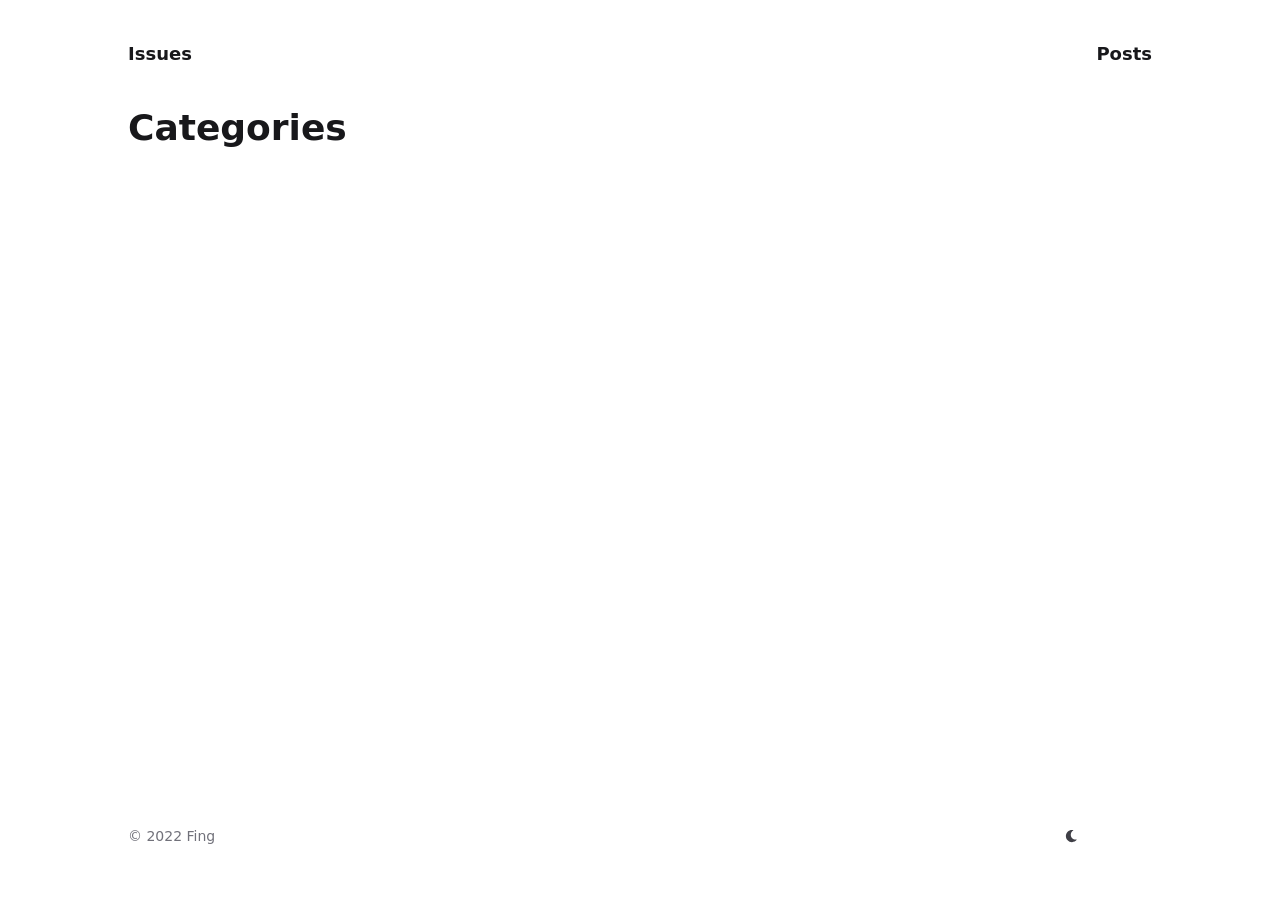
==== categories/index.html @ 2d8e30bd "deploy: cd3d5c25cb3c315c85cecdf3de4bf82373a4b763" ====
<!doctype html><html lang=en dir=ltr class=scroll-smooth data-default-appearance=light data-auto-appearance=true><head><meta charset=utf-8><meta http-equiv=content-language content="en"><meta name=viewport content="width=device-width,initial-scale=1"><meta http-equiv=x-ua-compatible content="ie=edge"><title>Categories &#183; Issues</title><meta name=title content="Categories &#183; Issues"><meta name=description content="My awesome blog"><link rel=canonical href=/categories/><link rel=alternate type=application/rss+xml href=/categories/index.xml title=Issues><link type=text/css rel=stylesheet href=/css/main.bundle.min.9c23c648e640c16018342c8c612bb089be14f3d92595f63e394d1b8ac7156c6eced0fad183355971ab53da70d5fe2cd333313a4a2917002780ac9a6ea88ac531.css integrity="sha512-nCPGSOZAwWAYNCyMYSuwib4U89kllfY+OU0biscVbG7O0PrRgzVZcatT2nDV/izTMzE6SikXACeArJpuqIrFMQ=="><script type=text/javascript src=/js/appearance.min.badab316c9287a5a42a843e4eb45da65bb3d194a5a0f5fa4a3e516160e67df0b8c65f4f19a8e146436e29d583699e6cb41d6bbe99e05e1dbaa877763bad9f8e2.js integrity="sha512-utqzFskoelpCqEPk60XaZbs9GUpaD1+ko+UWFg5n3wuMZfTxmo4UZDbinVg2mebLQda76Z4F4duqh3djutn44g=="></script>
<link rel=apple-touch-icon sizes=180x180 href=/apple-touch-icon.png><link rel=icon type=image/png sizes=32x32 href=/favicon-32x32.png><link rel=icon type=image/png sizes=16x16 href=/favicon-16x16.png><link rel=manifest href=/site.webmanifest><meta property="og:title" content="Categories"><meta property="og:description" content="My awesome blog"><meta property="og:type" content="website"><meta property="og:url" content="/categories/"><meta property="og:site_name" content="Issues"><meta name=twitter:card content="summary"><meta name=twitter:title content="Categories"><meta name=twitter:description content="My awesome blog"></head><body class="flex flex-col h-screen px-6 m-auto text-lg leading-7 max-w-7xl bg-neutral text-neutral-900 dark:bg-neutral-800 dark:text-neutral sm:px-14 md:px-24 lg:px-32"><div id=the-top class="absolute flex self-center"><a class="px-3 py-1 text-sm -translate-y-8 rounded-b-lg bg-primary-200 focus:translate-y-0 dark:bg-neutral-600" href=#main-content><span class="font-bold text-primary-600 ltr:pr-2 rtl:pl-2 dark:text-primary-400">&darr;</span>Skip to main content</a></div><header class="py-6 font-semibold text-neutral-900 dark:text-neutral print:hidden sm:py-10"><nav class="flex items-start justify-between sm:items-center"><div class="z-40 flex flex-row items-center"><a class="decoration-primary-500 hover:underline hover:decoration-2 hover:underline-offset-2" rel=me href=/>Issues</a></div><label id=menu-button for=menu-controller class="block sm:hidden"><input type=checkbox id=menu-controller class=hidden><div class="cursor-pointer hover:text-primary-600 dark:hover:text-primary-400"><span class="relative inline-block align-text-bottom icon"><svg xmlns="http://www.w3.org/2000/svg" viewBox="0 0 448 512"><path fill="currentcolor" d="M0 96C0 78.33 14.33 64 32 64H416c17.7.0 32 14.33 32 32 0 17.7-14.3 32-32 32H32C14.33 128 0 113.7.0 96zM0 256c0-17.7 14.33-32 32-32H416c17.7.0 32 14.3 32 32s-14.3 32-32 32H32c-17.67.0-32-14.3-32-32zM416 448H32c-17.67.0-32-14.3-32-32s14.33-32 32-32H416c17.7.0 32 14.3 32 32s-14.3 32-32 32z"/></svg></span></div><div id=menu-wrapper class="invisible fixed inset-0 z-30 m-auto h-screen w-screen cursor-default overflow-auto bg-neutral-100/50 opacity-0 backdrop-blur-sm transition-opacity dark:bg-neutral-900/50"><ul class="mx-auto flex w-full max-w-7xl list-none flex-col overflow-visible px-6 py-6 ltr:text-right rtl:text-left sm:px-14 sm:py-10 sm:pt-10 md:px-24 lg:px-32"><li class=mb-1><span class="cursor-pointer hover:text-primary-600 dark:hover:text-primary-400"><span class="relative inline-block align-text-bottom icon"><svg xmlns="http://www.w3.org/2000/svg" viewBox="0 0 320 512"><path fill="currentcolor" d="M310.6 361.4c12.5 12.5 12.5 32.75.0 45.25C304.4 412.9 296.2 416 288 416s-16.38-3.125-22.62-9.375L160 301.3 54.63 406.6C48.38 412.9 40.19 416 32 416S15.63 412.9 9.375 406.6c-12.5-12.5-12.5-32.75.0-45.25l105.4-105.4L9.375 150.6c-12.5-12.5-12.5-32.75.0-45.25s32.75-12.5 45.25.0L160 210.8l105.4-105.4c12.5-12.5 32.75-12.5 45.25.0s12.5 32.75.0 45.25l-105.4 105.4L310.6 361.4z"/></svg></span></span></li><li class=mb-1><a class="decoration-primary-500 hover:underline hover:decoration-2 hover:underline-offset-2" href=/posts/ title>Posts</a></li></ul></div></label><ul class="hidden list-none flex-row ltr:text-right rtl:text-left sm:flex"><li class="mb-1 sm:mb-0 ltr:sm:mr-7 ltr:sm:last:mr-0 rtl:sm:ml-7 rtl:sm:last:ml-0"><a class="decoration-primary-500 hover:underline hover:decoration-2 hover:underline-offset-2" href=/posts/ title>Posts</a></li></ul></nav></header><div class="relative flex flex-col grow"><main id=main-content class=grow><header><h1 class="mt-0 text-4xl font-extrabold text-neutral-900 dark:text-neutral">Categories</h1></header><section class="flex flex-wrap -mx-2 overflow-hidden"></section></main><footer class="py-10 print:hidden"><div class="flex items-center justify-between"><div><p class="text-sm text-neutral-500 dark:text-neutral-400">© 2022 Fing</p></div><div class="ltr:mr-14 rtl:ml-14 cursor-pointer text-sm text-neutral-700 hover:text-primary-600 dark:text-neutral dark:hover:text-primary-400"><button id=appearance-switcher type=button><div class="flex items-center justify-center w-12 h-12 dark:hidden" title="Switch to dark appearance"><span class="relative inline-block align-text-bottom icon"><svg xmlns="http://www.w3.org/2000/svg" viewBox="0 0 512 512"><path fill="currentcolor" d="M32 256C32 132.2 132.3 32 255.8 32c11.36.0 29.7 1.668 40.9 3.746 9.616 1.777 11.75 14.63 3.279 19.44C245 86.5 211.2 144.6 211.2 207.8c0 109.7 99.71 193 208.3 172.3 9.561-1.805 16.28 9.324 10.11 16.95C387.9 448.6 324.8 480 255.8 480 132.1 480 32 379.6 32 256z"/></svg></span></div><div class="items-center justify-center hidden w-12 h-12 dark:flex" title="Switch to light appearance"><span class="relative inline-block align-text-bottom icon"><svg xmlns="http://www.w3.org/2000/svg" viewBox="0 0 512 512"><path fill="currentcolor" d="M256 159.1c-53.02.0-95.1 42.98-95.1 95.1s41.2 96.9 95.1 96.9 95.1-42.98 95.1-95.1S309 159.1 256 159.1zM509.3 347l-63.2-91.9 63.15-91.01c6.332-9.125 1.104-21.74-9.826-23.72l-109-19.7-19.7-109c-1.975-10.93-14.59-16.16-23.72-9.824L256 65.89 164.1 2.736c-9.125-6.332-21.74-1.107-23.72 9.824L121.6 121.6 12.56 141.3C1.633 143.2-3.596 155.9 2.736 164.1L65.89 256 2.74 347.01c-6.332 9.125-1.105 21.74 9.824 23.72l109 19.7 19.7 109c1.975 10.93 14.59 16.16 23.72 9.824L256 446.1l91.01 63.15c9.127 6.334 21.75 1.107 23.72-9.822l19.7-109 109-19.7C510.4 368.8 515.6 356.1 509.3 347zM256 383.1c-70.69.0-127.1-57.31-127.1-127.1.0-70.69 57.31-127.1 127.1-127.1S383.1 186.2 383.1 256c0 70.7-56.4 127.1-127.1 127.1z"/></svg></span></div></button></div></div></footer></div></body></html>
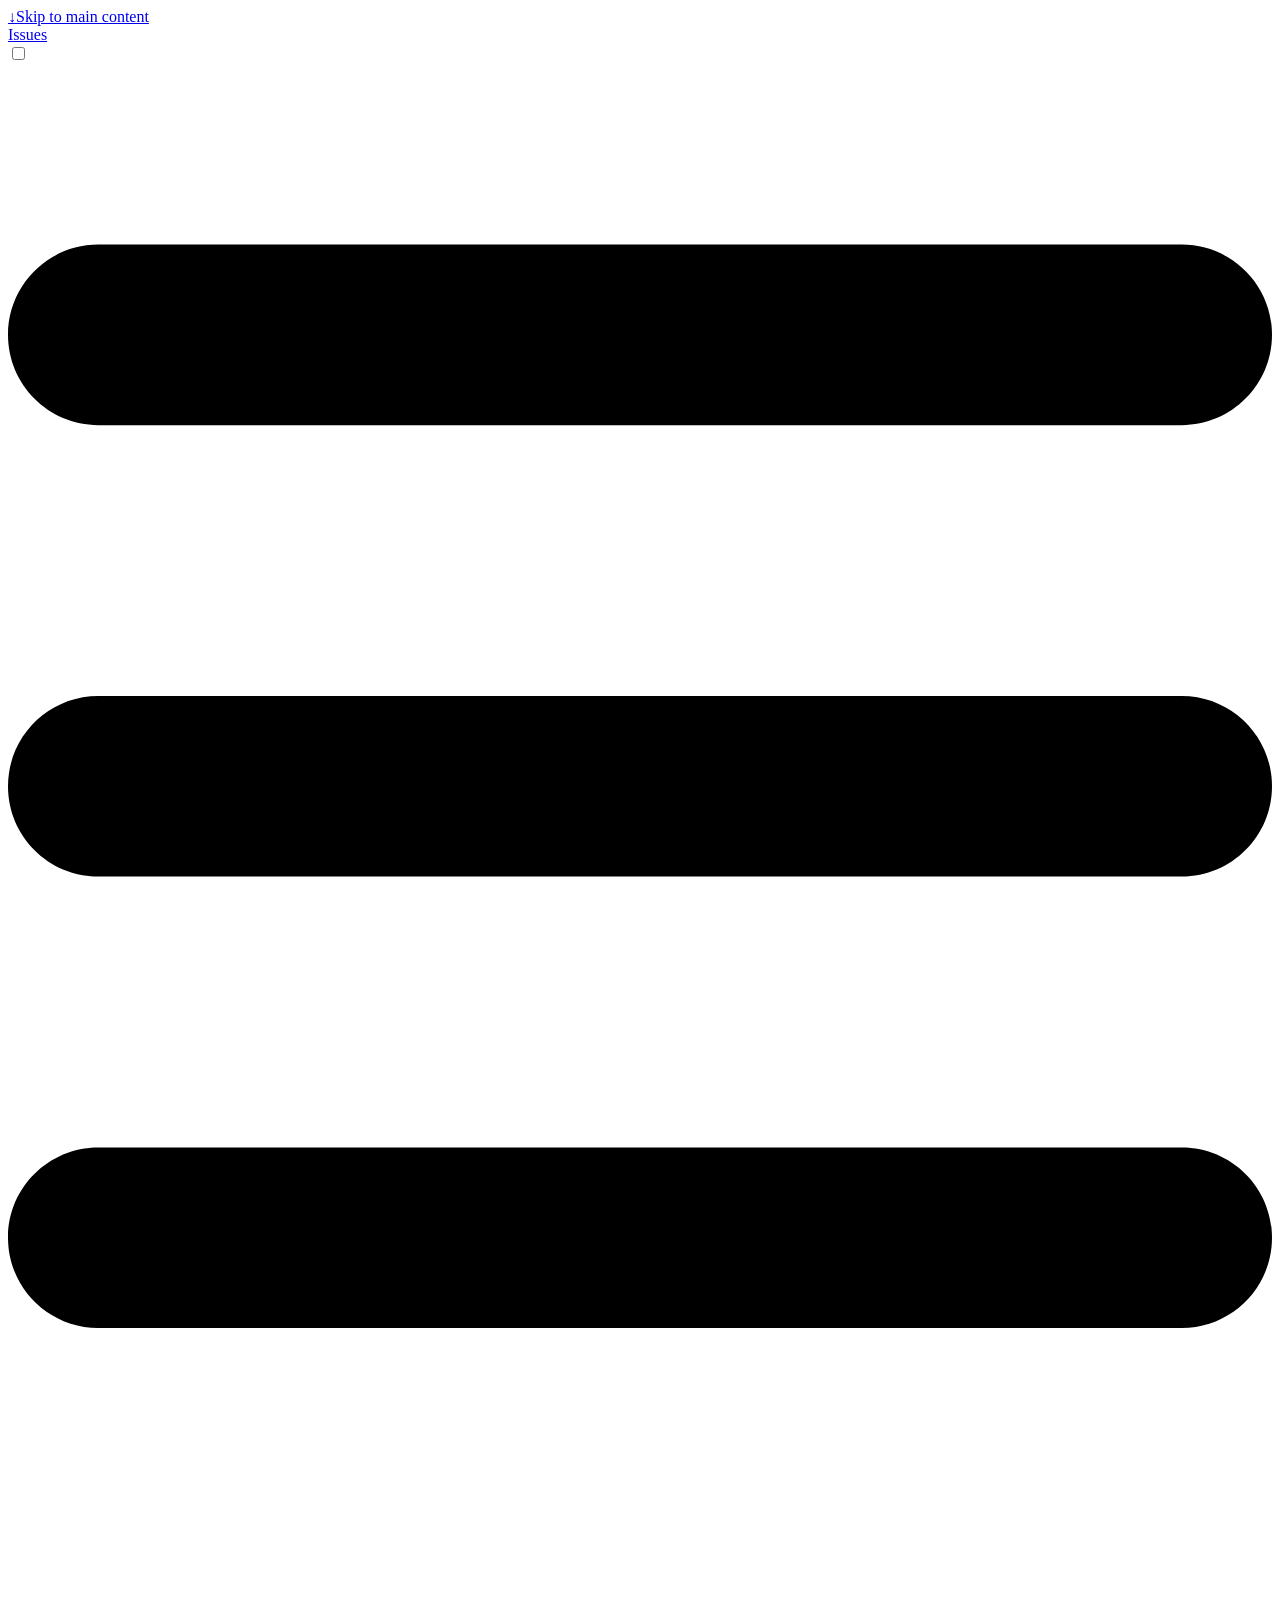
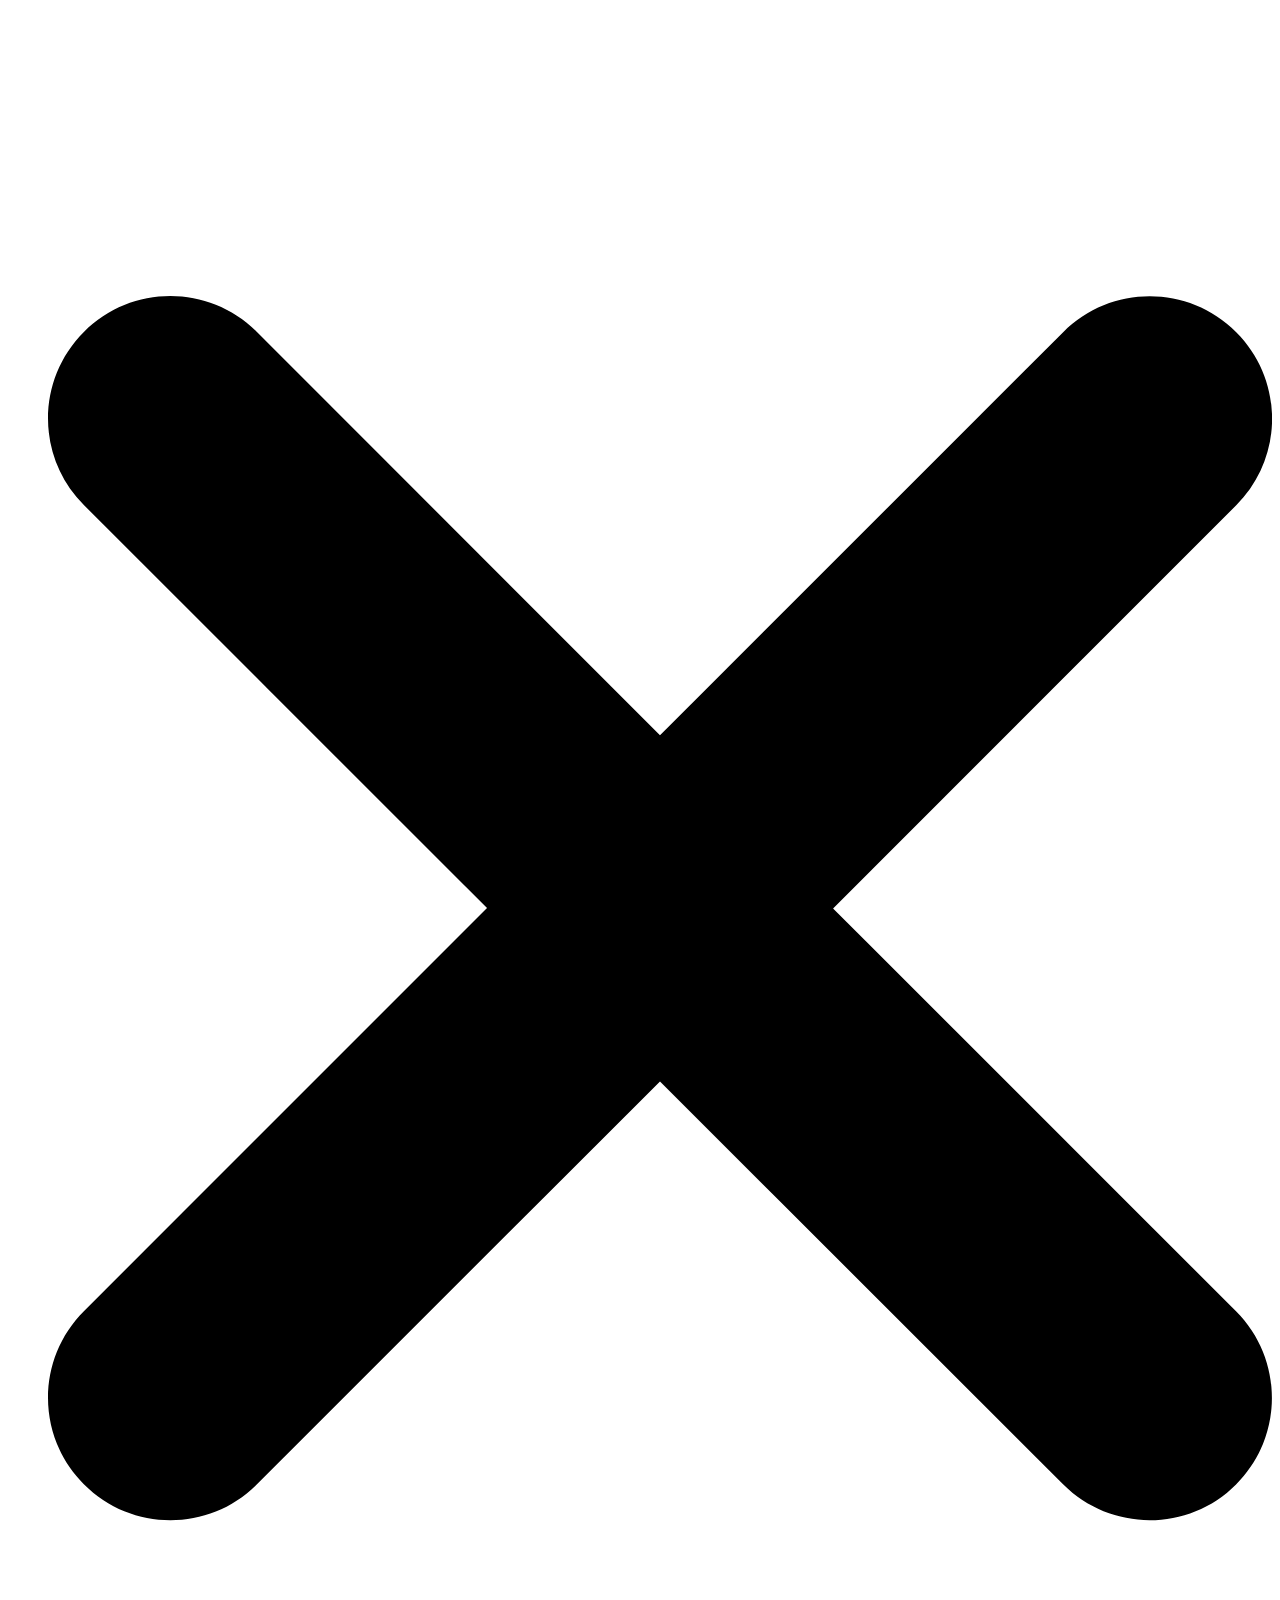
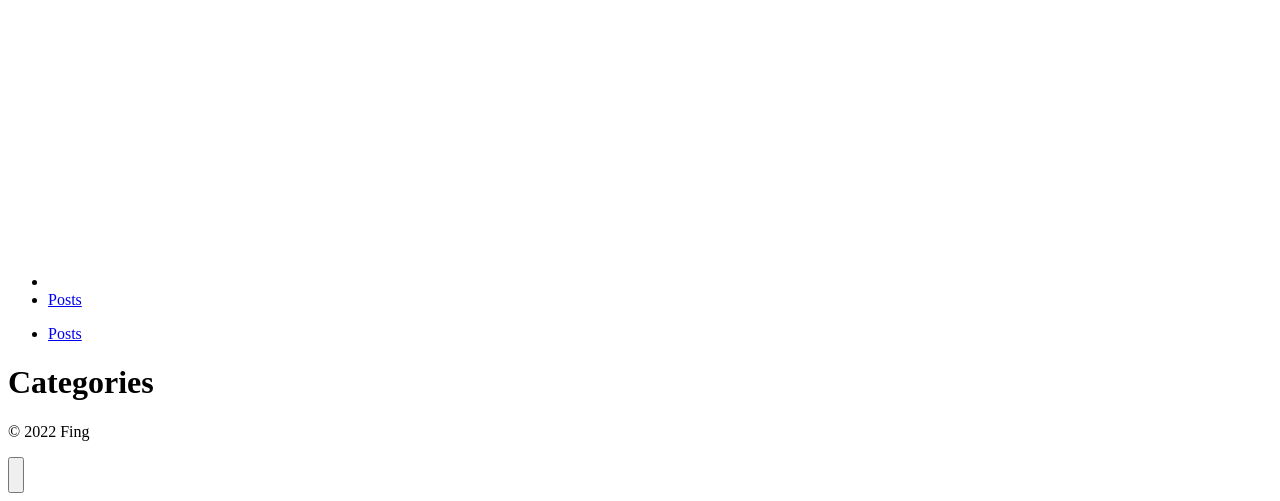
==== commit 715493b4: "deploy: 330cc03bf472922c31d99c7923f90ac2df20c726" ====
--- a/categories/index.html
+++ b/categories/index.html
@@ -1,2 +1,2 @@
-<!doctype html><html lang=en dir=ltr class=scroll-smooth data-default-appearance=light data-auto-appearance=true><head><meta charset=utf-8><meta http-equiv=content-language content="en"><meta name=viewport content="width=device-width,initial-scale=1"><meta http-equiv=x-ua-compatible content="ie=edge"><title>Categories &#183; Issues</title><meta name=title content="Categories &#183; Issues"><meta name=description content="My awesome blog"><link rel=canonical href=/categories/><link rel=alternate type=application/rss+xml href=/categories/index.xml title=Issues><link type=text/css rel=stylesheet href=/css/main.bundle.min.9c23c648e640c16018342c8c612bb089be14f3d92595f63e394d1b8ac7156c6eced0fad183355971ab53da70d5fe2cd333313a4a2917002780ac9a6ea88ac531.css integrity="sha512-nCPGSOZAwWAYNCyMYSuwib4U89kllfY+OU0biscVbG7O0PrRgzVZcatT2nDV/izTMzE6SikXACeArJpuqIrFMQ=="><script type=text/javascript src=/js/appearance.min.badab316c9287a5a42a843e4eb45da65bb3d194a5a0f5fa4a3e516160e67df0b8c65f4f19a8e146436e29d583699e6cb41d6bbe99e05e1dbaa877763bad9f8e2.js integrity="sha512-utqzFskoelpCqEPk60XaZbs9GUpaD1+ko+UWFg5n3wuMZfTxmo4UZDbinVg2mebLQda76Z4F4duqh3djutn44g=="></script>
-<link rel=apple-touch-icon sizes=180x180 href=/apple-touch-icon.png><link rel=icon type=image/png sizes=32x32 href=/favicon-32x32.png><link rel=icon type=image/png sizes=16x16 href=/favicon-16x16.png><link rel=manifest href=/site.webmanifest><meta property="og:title" content="Categories"><meta property="og:description" content="My awesome blog"><meta property="og:type" content="website"><meta property="og:url" content="/categories/"><meta property="og:site_name" content="Issues"><meta name=twitter:card content="summary"><meta name=twitter:title content="Categories"><meta name=twitter:description content="My awesome blog"></head><body class="flex flex-col h-screen px-6 m-auto text-lg leading-7 max-w-7xl bg-neutral text-neutral-900 dark:bg-neutral-800 dark:text-neutral sm:px-14 md:px-24 lg:px-32"><div id=the-top class="absolute flex self-center"><a class="px-3 py-1 text-sm -translate-y-8 rounded-b-lg bg-primary-200 focus:translate-y-0 dark:bg-neutral-600" href=#main-content><span class="font-bold text-primary-600 ltr:pr-2 rtl:pl-2 dark:text-primary-400">&darr;</span>Skip to main content</a></div><header class="py-6 font-semibold text-neutral-900 dark:text-neutral print:hidden sm:py-10"><nav class="flex items-start justify-between sm:items-center"><div class="z-40 flex flex-row items-center"><a class="decoration-primary-500 hover:underline hover:decoration-2 hover:underline-offset-2" rel=me href=/>Issues</a></div><label id=menu-button for=menu-controller class="block sm:hidden"><input type=checkbox id=menu-controller class=hidden><div class="cursor-pointer hover:text-primary-600 dark:hover:text-primary-400"><span class="relative inline-block align-text-bottom icon"><svg xmlns="http://www.w3.org/2000/svg" viewBox="0 0 448 512"><path fill="currentcolor" d="M0 96C0 78.33 14.33 64 32 64H416c17.7.0 32 14.33 32 32 0 17.7-14.3 32-32 32H32C14.33 128 0 113.7.0 96zM0 256c0-17.7 14.33-32 32-32H416c17.7.0 32 14.3 32 32s-14.3 32-32 32H32c-17.67.0-32-14.3-32-32zM416 448H32c-17.67.0-32-14.3-32-32s14.33-32 32-32H416c17.7.0 32 14.3 32 32s-14.3 32-32 32z"/></svg></span></div><div id=menu-wrapper class="invisible fixed inset-0 z-30 m-auto h-screen w-screen cursor-default overflow-auto bg-neutral-100/50 opacity-0 backdrop-blur-sm transition-opacity dark:bg-neutral-900/50"><ul class="mx-auto flex w-full max-w-7xl list-none flex-col overflow-visible px-6 py-6 ltr:text-right rtl:text-left sm:px-14 sm:py-10 sm:pt-10 md:px-24 lg:px-32"><li class=mb-1><span class="cursor-pointer hover:text-primary-600 dark:hover:text-primary-400"><span class="relative inline-block align-text-bottom icon"><svg xmlns="http://www.w3.org/2000/svg" viewBox="0 0 320 512"><path fill="currentcolor" d="M310.6 361.4c12.5 12.5 12.5 32.75.0 45.25C304.4 412.9 296.2 416 288 416s-16.38-3.125-22.62-9.375L160 301.3 54.63 406.6C48.38 412.9 40.19 416 32 416S15.63 412.9 9.375 406.6c-12.5-12.5-12.5-32.75.0-45.25l105.4-105.4L9.375 150.6c-12.5-12.5-12.5-32.75.0-45.25s32.75-12.5 45.25.0L160 210.8l105.4-105.4c12.5-12.5 32.75-12.5 45.25.0s12.5 32.75.0 45.25l-105.4 105.4L310.6 361.4z"/></svg></span></span></li><li class=mb-1><a class="decoration-primary-500 hover:underline hover:decoration-2 hover:underline-offset-2" href=/posts/ title>Posts</a></li></ul></div></label><ul class="hidden list-none flex-row ltr:text-right rtl:text-left sm:flex"><li class="mb-1 sm:mb-0 ltr:sm:mr-7 ltr:sm:last:mr-0 rtl:sm:ml-7 rtl:sm:last:ml-0"><a class="decoration-primary-500 hover:underline hover:decoration-2 hover:underline-offset-2" href=/posts/ title>Posts</a></li></ul></nav></header><div class="relative flex flex-col grow"><main id=main-content class=grow><header><h1 class="mt-0 text-4xl font-extrabold text-neutral-900 dark:text-neutral">Categories</h1></header><section class="flex flex-wrap -mx-2 overflow-hidden"></section></main><footer class="py-10 print:hidden"><div class="flex items-center justify-between"><div><p class="text-sm text-neutral-500 dark:text-neutral-400">© 2022 Fing</p></div><div class="ltr:mr-14 rtl:ml-14 cursor-pointer text-sm text-neutral-700 hover:text-primary-600 dark:text-neutral dark:hover:text-primary-400"><button id=appearance-switcher type=button><div class="flex items-center justify-center w-12 h-12 dark:hidden" title="Switch to dark appearance"><span class="relative inline-block align-text-bottom icon"><svg xmlns="http://www.w3.org/2000/svg" viewBox="0 0 512 512"><path fill="currentcolor" d="M32 256C32 132.2 132.3 32 255.8 32c11.36.0 29.7 1.668 40.9 3.746 9.616 1.777 11.75 14.63 3.279 19.44C245 86.5 211.2 144.6 211.2 207.8c0 109.7 99.71 193 208.3 172.3 9.561-1.805 16.28 9.324 10.11 16.95C387.9 448.6 324.8 480 255.8 480 132.1 480 32 379.6 32 256z"/></svg></span></div><div class="items-center justify-center hidden w-12 h-12 dark:flex" title="Switch to light appearance"><span class="relative inline-block align-text-bottom icon"><svg xmlns="http://www.w3.org/2000/svg" viewBox="0 0 512 512"><path fill="currentcolor" d="M256 159.1c-53.02.0-95.1 42.98-95.1 95.1s41.2 96.9 95.1 96.9 95.1-42.98 95.1-95.1S309 159.1 256 159.1zM509.3 347l-63.2-91.9 63.15-91.01c6.332-9.125 1.104-21.74-9.826-23.72l-109-19.7-19.7-109c-1.975-10.93-14.59-16.16-23.72-9.824L256 65.89 164.1 2.736c-9.125-6.332-21.74-1.107-23.72 9.824L121.6 121.6 12.56 141.3C1.633 143.2-3.596 155.9 2.736 164.1L65.89 256 2.74 347.01c-6.332 9.125-1.105 21.74 9.824 23.72l109 19.7 19.7 109c1.975 10.93 14.59 16.16 23.72 9.824L256 446.1l91.01 63.15c9.127 6.334 21.75 1.107 23.72-9.822l19.7-109 109-19.7C510.4 368.8 515.6 356.1 509.3 347zM256 383.1c-70.69.0-127.1-57.31-127.1-127.1.0-70.69 57.31-127.1 127.1-127.1S383.1 186.2 383.1 256c0 70.7-56.4 127.1-127.1 127.1z"/></svg></span></div></button></div></div></footer></div></body></html>+<!doctype html><html lang=en dir=ltr class=scroll-smooth data-default-appearance=light data-auto-appearance=true><head><meta charset=utf-8><meta http-equiv=content-language content="en"><meta name=viewport content="width=device-width,initial-scale=1"><meta http-equiv=x-ua-compatible content="ie=edge"><title>Categories &#183; Issues</title><meta name=title content="Categories &#183; Issues"><meta name=description content="My awesome blog"><link rel=canonical href=https://imfing.github.io/issues-blog/categories/><link rel=alternate type=application/rss+xml href=/issues-blog/categories/index.xml title=Issues><link type=text/css rel=stylesheet href=/issues-blog/css/main.bundle.min.9c23c648e640c16018342c8c612bb089be14f3d92595f63e394d1b8ac7156c6eced0fad183355971ab53da70d5fe2cd333313a4a2917002780ac9a6ea88ac531.css integrity="sha512-nCPGSOZAwWAYNCyMYSuwib4U89kllfY+OU0biscVbG7O0PrRgzVZcatT2nDV/izTMzE6SikXACeArJpuqIrFMQ=="><script type=text/javascript src=/issues-blog/js/appearance.min.badab316c9287a5a42a843e4eb45da65bb3d194a5a0f5fa4a3e516160e67df0b8c65f4f19a8e146436e29d583699e6cb41d6bbe99e05e1dbaa877763bad9f8e2.js integrity="sha512-utqzFskoelpCqEPk60XaZbs9GUpaD1+ko+UWFg5n3wuMZfTxmo4UZDbinVg2mebLQda76Z4F4duqh3djutn44g=="></script>
+<link rel=apple-touch-icon sizes=180x180 href=/issues-blog/apple-touch-icon.png><link rel=icon type=image/png sizes=32x32 href=/issues-blog/favicon-32x32.png><link rel=icon type=image/png sizes=16x16 href=/issues-blog/favicon-16x16.png><link rel=manifest href=/issues-blog/site.webmanifest><meta property="og:title" content="Categories"><meta property="og:description" content="My awesome blog"><meta property="og:type" content="website"><meta property="og:url" content="https://imfing.github.io/issues-blog/categories/"><meta property="og:site_name" content="Issues"><meta name=twitter:card content="summary"><meta name=twitter:title content="Categories"><meta name=twitter:description content="My awesome blog"></head><body class="flex flex-col h-screen px-6 m-auto text-lg leading-7 max-w-7xl bg-neutral text-neutral-900 dark:bg-neutral-800 dark:text-neutral sm:px-14 md:px-24 lg:px-32"><div id=the-top class="absolute flex self-center"><a class="px-3 py-1 text-sm -translate-y-8 rounded-b-lg bg-primary-200 focus:translate-y-0 dark:bg-neutral-600" href=#main-content><span class="font-bold text-primary-600 ltr:pr-2 rtl:pl-2 dark:text-primary-400">&darr;</span>Skip to main content</a></div><header class="py-6 font-semibold text-neutral-900 dark:text-neutral print:hidden sm:py-10"><nav class="flex items-start justify-between sm:items-center"><div class="z-40 flex flex-row items-center"><a class="decoration-primary-500 hover:underline hover:decoration-2 hover:underline-offset-2" rel=me href=/issues-blog/>Issues</a></div><label id=menu-button for=menu-controller class="block sm:hidden"><input type=checkbox id=menu-controller class=hidden><div class="cursor-pointer hover:text-primary-600 dark:hover:text-primary-400"><span class="relative inline-block align-text-bottom icon"><svg xmlns="http://www.w3.org/2000/svg" viewBox="0 0 448 512"><path fill="currentcolor" d="M0 96C0 78.33 14.33 64 32 64H416c17.7.0 32 14.33 32 32 0 17.7-14.3 32-32 32H32C14.33 128 0 113.7.0 96zM0 256c0-17.7 14.33-32 32-32H416c17.7.0 32 14.3 32 32s-14.3 32-32 32H32c-17.67.0-32-14.3-32-32zM416 448H32c-17.67.0-32-14.3-32-32s14.33-32 32-32H416c17.7.0 32 14.3 32 32s-14.3 32-32 32z"/></svg></span></div><div id=menu-wrapper class="invisible fixed inset-0 z-30 m-auto h-screen w-screen cursor-default overflow-auto bg-neutral-100/50 opacity-0 backdrop-blur-sm transition-opacity dark:bg-neutral-900/50"><ul class="mx-auto flex w-full max-w-7xl list-none flex-col overflow-visible px-6 py-6 ltr:text-right rtl:text-left sm:px-14 sm:py-10 sm:pt-10 md:px-24 lg:px-32"><li class=mb-1><span class="cursor-pointer hover:text-primary-600 dark:hover:text-primary-400"><span class="relative inline-block align-text-bottom icon"><svg xmlns="http://www.w3.org/2000/svg" viewBox="0 0 320 512"><path fill="currentcolor" d="M310.6 361.4c12.5 12.5 12.5 32.75.0 45.25C304.4 412.9 296.2 416 288 416s-16.38-3.125-22.62-9.375L160 301.3 54.63 406.6C48.38 412.9 40.19 416 32 416S15.63 412.9 9.375 406.6c-12.5-12.5-12.5-32.75.0-45.25l105.4-105.4L9.375 150.6c-12.5-12.5-12.5-32.75.0-45.25s32.75-12.5 45.25.0L160 210.8l105.4-105.4c12.5-12.5 32.75-12.5 45.25.0s12.5 32.75.0 45.25l-105.4 105.4L310.6 361.4z"/></svg></span></span></li><li class=mb-1><a class="decoration-primary-500 hover:underline hover:decoration-2 hover:underline-offset-2" href=/issues-blog/posts/ title>Posts</a></li></ul></div></label><ul class="hidden list-none flex-row ltr:text-right rtl:text-left sm:flex"><li class="mb-1 sm:mb-0 ltr:sm:mr-7 ltr:sm:last:mr-0 rtl:sm:ml-7 rtl:sm:last:ml-0"><a class="decoration-primary-500 hover:underline hover:decoration-2 hover:underline-offset-2" href=/issues-blog/posts/ title>Posts</a></li></ul></nav></header><div class="relative flex flex-col grow"><main id=main-content class=grow><header><h1 class="mt-0 text-4xl font-extrabold text-neutral-900 dark:text-neutral">Categories</h1></header><section class="flex flex-wrap -mx-2 overflow-hidden"></section></main><footer class="py-10 print:hidden"><div class="flex items-center justify-between"><div><p class="text-sm text-neutral-500 dark:text-neutral-400">© 2022 Fing</p></div><div class="ltr:mr-14 rtl:ml-14 cursor-pointer text-sm text-neutral-700 hover:text-primary-600 dark:text-neutral dark:hover:text-primary-400"><button id=appearance-switcher type=button><div class="flex items-center justify-center w-12 h-12 dark:hidden" title="Switch to dark appearance"><span class="relative inline-block align-text-bottom icon"><svg xmlns="http://www.w3.org/2000/svg" viewBox="0 0 512 512"><path fill="currentcolor" d="M32 256C32 132.2 132.3 32 255.8 32c11.36.0 29.7 1.668 40.9 3.746 9.616 1.777 11.75 14.63 3.279 19.44C245 86.5 211.2 144.6 211.2 207.8c0 109.7 99.71 193 208.3 172.3 9.561-1.805 16.28 9.324 10.11 16.95C387.9 448.6 324.8 480 255.8 480 132.1 480 32 379.6 32 256z"/></svg></span></div><div class="items-center justify-center hidden w-12 h-12 dark:flex" title="Switch to light appearance"><span class="relative inline-block align-text-bottom icon"><svg xmlns="http://www.w3.org/2000/svg" viewBox="0 0 512 512"><path fill="currentcolor" d="M256 159.1c-53.02.0-95.1 42.98-95.1 95.1s41.2 96.9 95.1 96.9 95.1-42.98 95.1-95.1S309 159.1 256 159.1zM509.3 347l-63.2-91.9 63.15-91.01c6.332-9.125 1.104-21.74-9.826-23.72l-109-19.7-19.7-109c-1.975-10.93-14.59-16.16-23.72-9.824L256 65.89 164.1 2.736c-9.125-6.332-21.74-1.107-23.72 9.824L121.6 121.6 12.56 141.3C1.633 143.2-3.596 155.9 2.736 164.1L65.89 256 2.74 347.01c-6.332 9.125-1.105 21.74 9.824 23.72l109 19.7 19.7 109c1.975 10.93 14.59 16.16 23.72 9.824L256 446.1l91.01 63.15c9.127 6.334 21.75 1.107 23.72-9.822l19.7-109 109-19.7C510.4 368.8 515.6 356.1 509.3 347zM256 383.1c-70.69.0-127.1-57.31-127.1-127.1.0-70.69 57.31-127.1 127.1-127.1S383.1 186.2 383.1 256c0 70.7-56.4 127.1-127.1 127.1z"/></svg></span></div></button></div></div></footer></div></body></html>
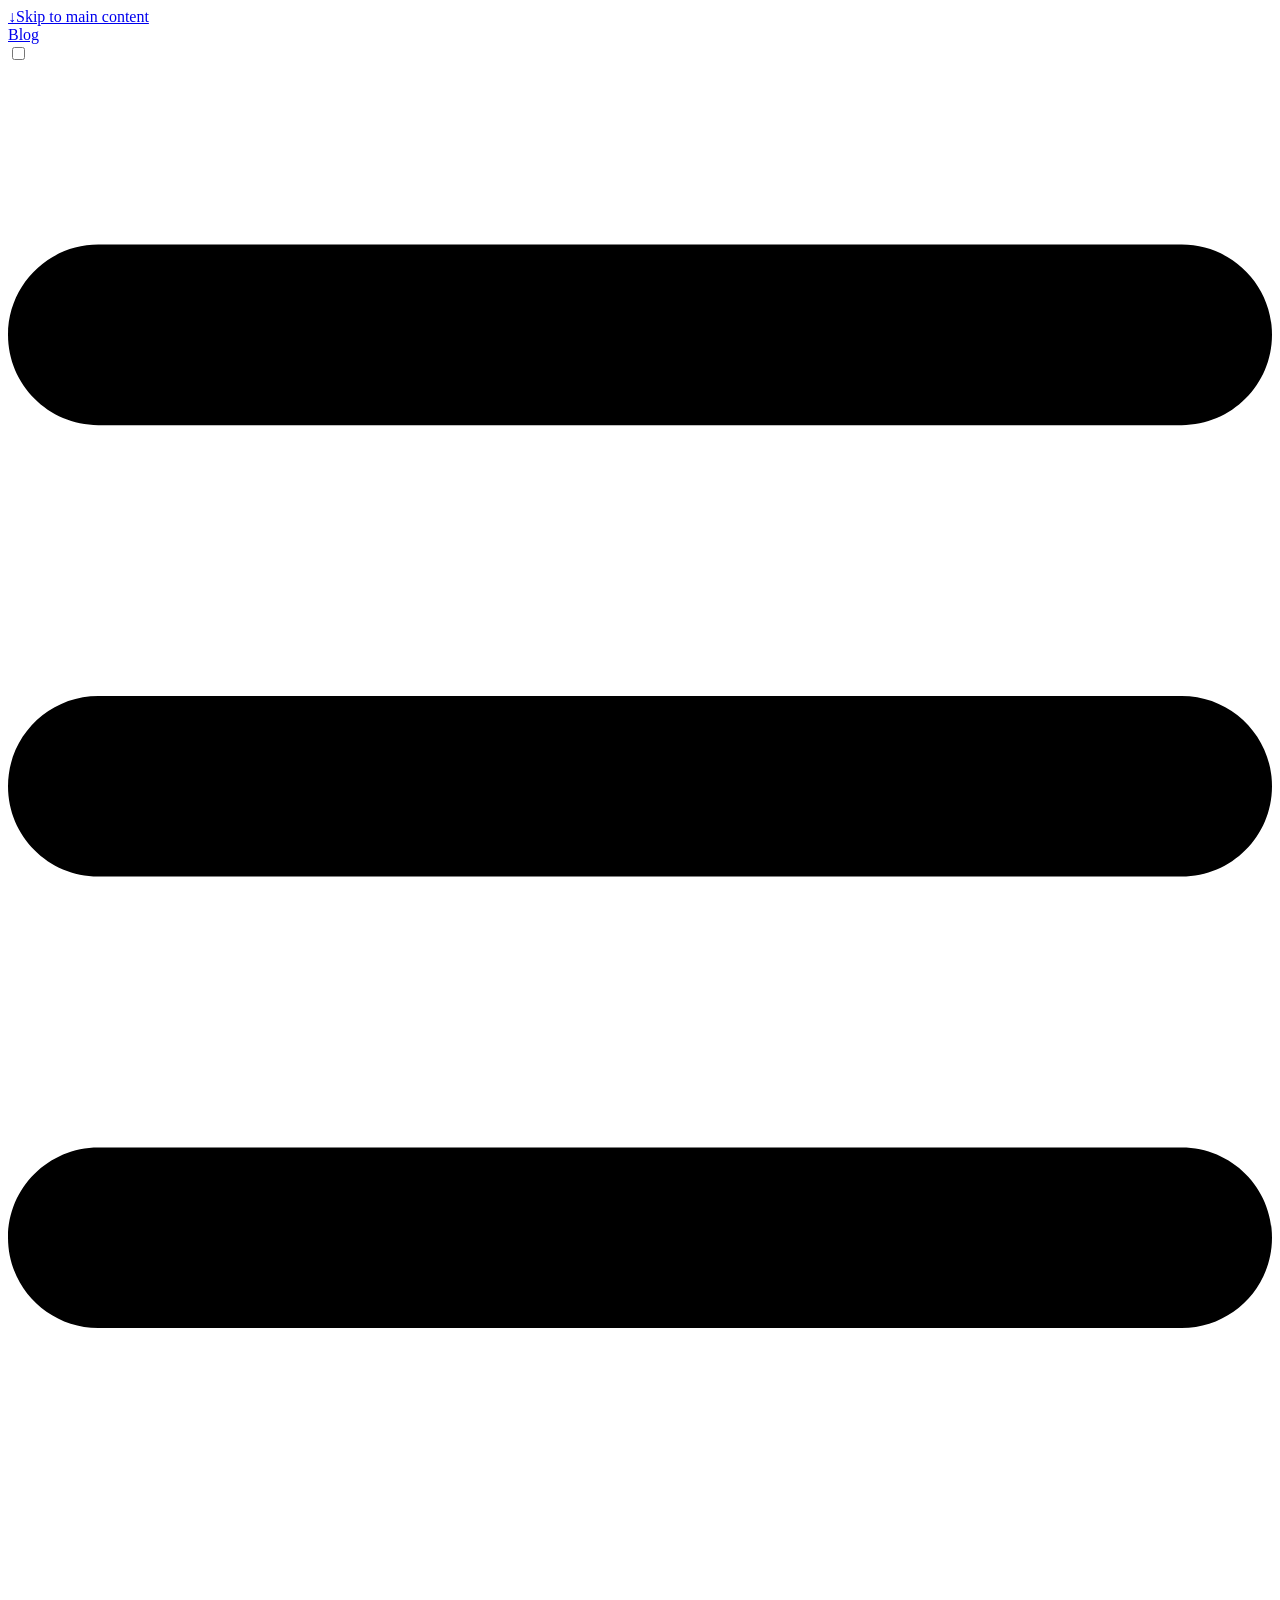
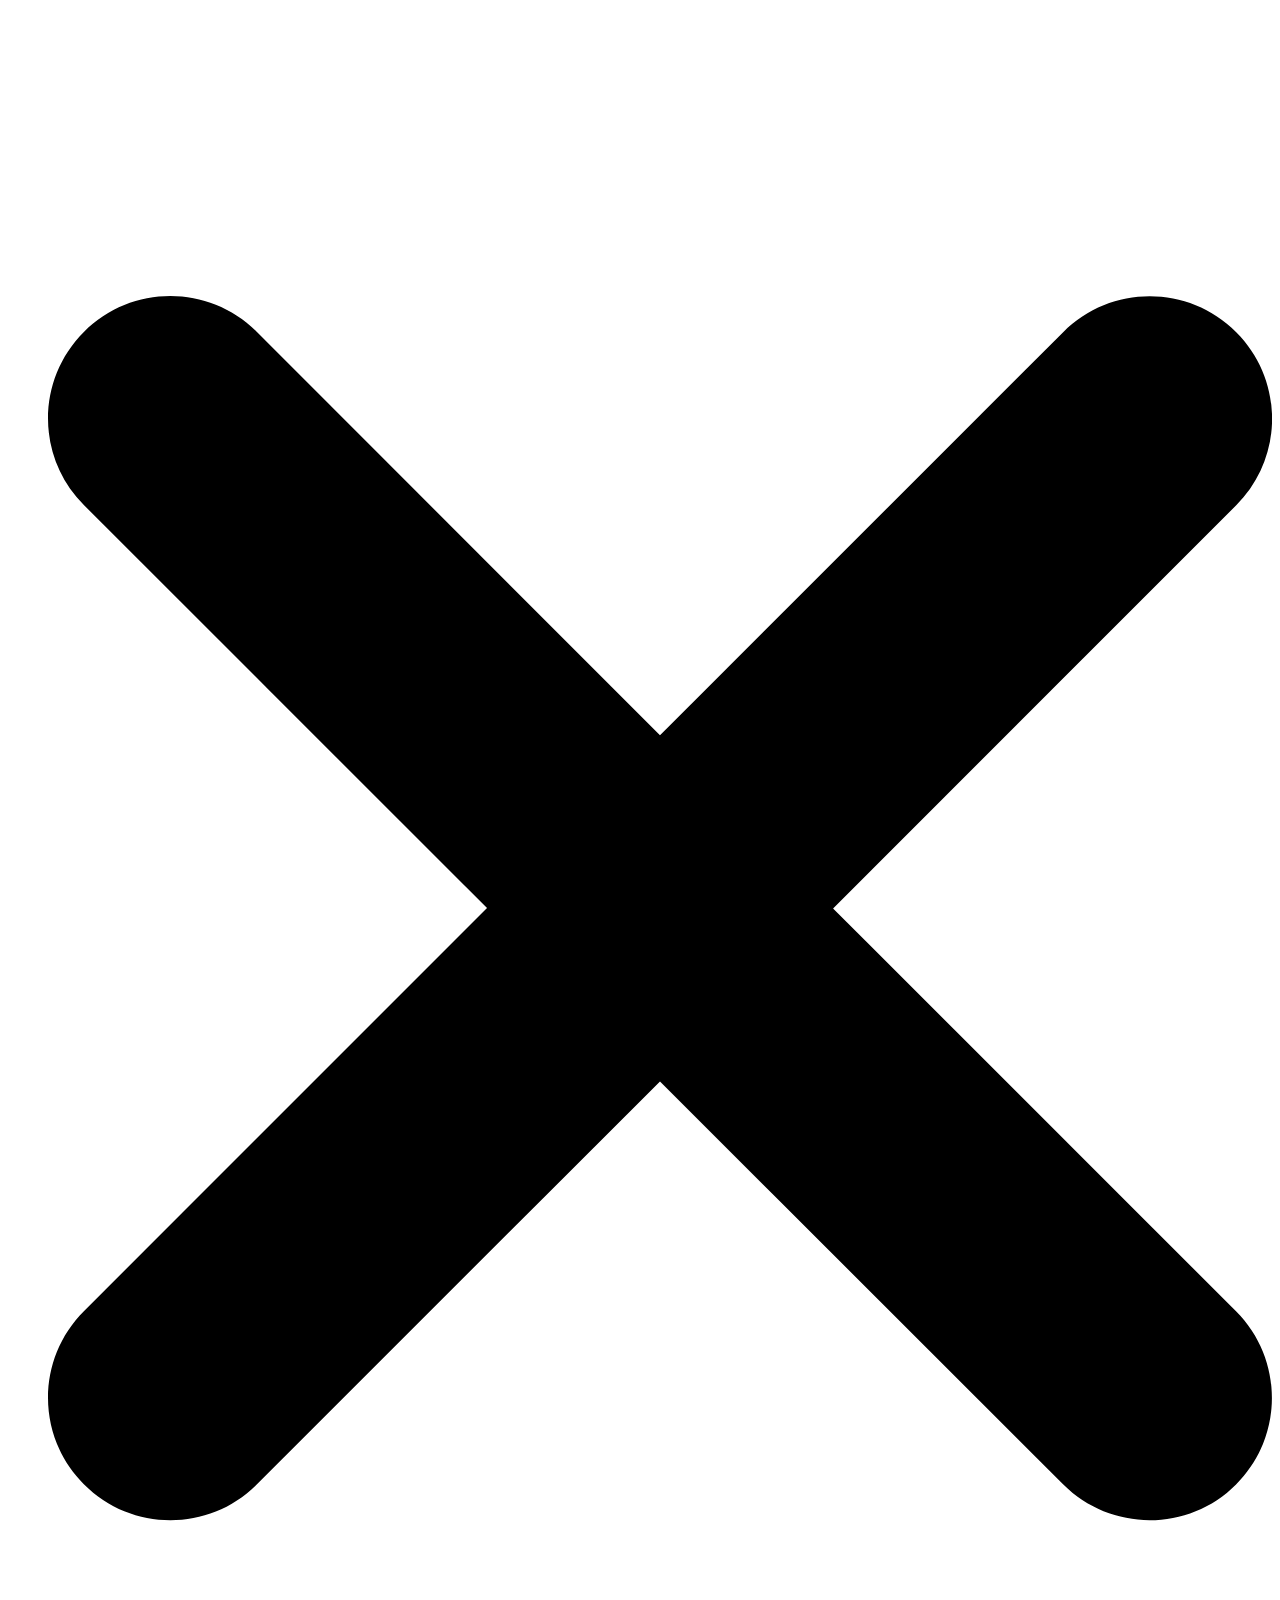
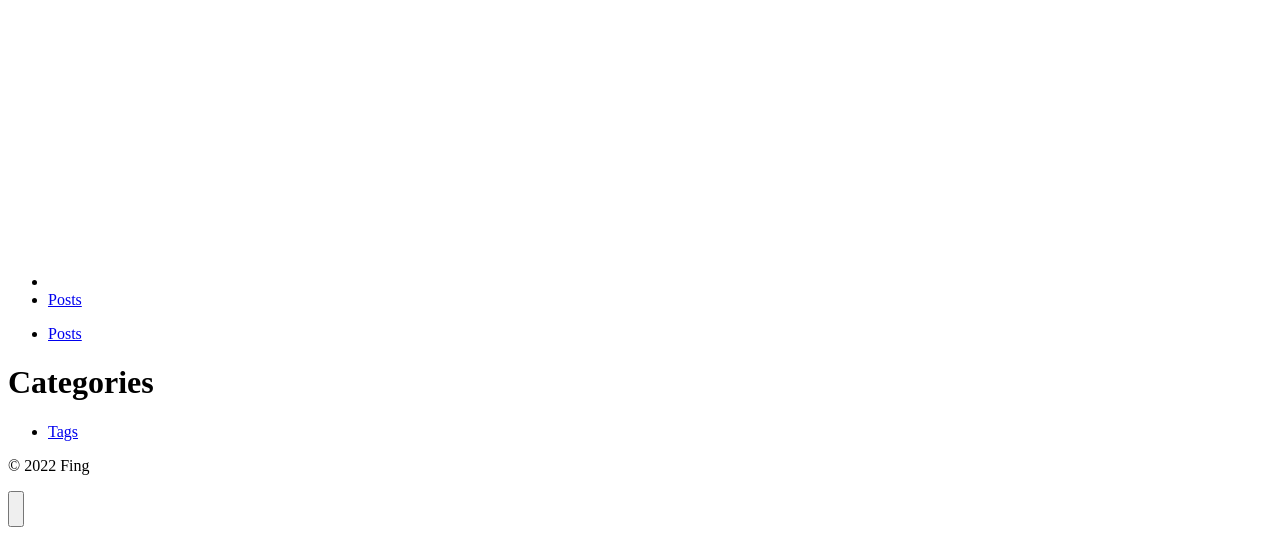
==== commit 123c14ed: "deploy: 615be6dc7667f3e19c87191b8aa40ab4a0c0ca9a" ====
--- a/categories/index.html
+++ b/categories/index.html
@@ -1,2 +1,2 @@
-<!doctype html><html lang=en dir=ltr class=scroll-smooth data-default-appearance=light data-auto-appearance=true><head><meta charset=utf-8><meta http-equiv=content-language content="en"><meta name=viewport content="width=device-width,initial-scale=1"><meta http-equiv=x-ua-compatible content="ie=edge"><title>Categories &#183; Issues</title><meta name=title content="Categories &#183; Issues"><meta name=description content="My awesome blog"><link rel=canonical href=https://imfing.github.io/issues-blog/categories/><link rel=alternate type=application/rss+xml href=/issues-blog/categories/index.xml title=Issues><link type=text/css rel=stylesheet href=/issues-blog/css/main.bundle.min.9c23c648e640c16018342c8c612bb089be14f3d92595f63e394d1b8ac7156c6eced0fad183355971ab53da70d5fe2cd333313a4a2917002780ac9a6ea88ac531.css integrity="sha512-nCPGSOZAwWAYNCyMYSuwib4U89kllfY+OU0biscVbG7O0PrRgzVZcatT2nDV/izTMzE6SikXACeArJpuqIrFMQ=="><script type=text/javascript src=/issues-blog/js/appearance.min.badab316c9287a5a42a843e4eb45da65bb3d194a5a0f5fa4a3e516160e67df0b8c65f4f19a8e146436e29d583699e6cb41d6bbe99e05e1dbaa877763bad9f8e2.js integrity="sha512-utqzFskoelpCqEPk60XaZbs9GUpaD1+ko+UWFg5n3wuMZfTxmo4UZDbinVg2mebLQda76Z4F4duqh3djutn44g=="></script>
-<link rel=apple-touch-icon sizes=180x180 href=/issues-blog/apple-touch-icon.png><link rel=icon type=image/png sizes=32x32 href=/issues-blog/favicon-32x32.png><link rel=icon type=image/png sizes=16x16 href=/issues-blog/favicon-16x16.png><link rel=manifest href=/issues-blog/site.webmanifest><meta property="og:title" content="Categories"><meta property="og:description" content="My awesome blog"><meta property="og:type" content="website"><meta property="og:url" content="https://imfing.github.io/issues-blog/categories/"><meta property="og:site_name" content="Issues"><meta name=twitter:card content="summary"><meta name=twitter:title content="Categories"><meta name=twitter:description content="My awesome blog"></head><body class="flex flex-col h-screen px-6 m-auto text-lg leading-7 max-w-7xl bg-neutral text-neutral-900 dark:bg-neutral-800 dark:text-neutral sm:px-14 md:px-24 lg:px-32"><div id=the-top class="absolute flex self-center"><a class="px-3 py-1 text-sm -translate-y-8 rounded-b-lg bg-primary-200 focus:translate-y-0 dark:bg-neutral-600" href=#main-content><span class="font-bold text-primary-600 ltr:pr-2 rtl:pl-2 dark:text-primary-400">&darr;</span>Skip to main content</a></div><header class="py-6 font-semibold text-neutral-900 dark:text-neutral print:hidden sm:py-10"><nav class="flex items-start justify-between sm:items-center"><div class="z-40 flex flex-row items-center"><a class="decoration-primary-500 hover:underline hover:decoration-2 hover:underline-offset-2" rel=me href=/issues-blog/>Issues</a></div><label id=menu-button for=menu-controller class="block sm:hidden"><input type=checkbox id=menu-controller class=hidden><div class="cursor-pointer hover:text-primary-600 dark:hover:text-primary-400"><span class="relative inline-block align-text-bottom icon"><svg xmlns="http://www.w3.org/2000/svg" viewBox="0 0 448 512"><path fill="currentcolor" d="M0 96C0 78.33 14.33 64 32 64H416c17.7.0 32 14.33 32 32 0 17.7-14.3 32-32 32H32C14.33 128 0 113.7.0 96zM0 256c0-17.7 14.33-32 32-32H416c17.7.0 32 14.3 32 32s-14.3 32-32 32H32c-17.67.0-32-14.3-32-32zM416 448H32c-17.67.0-32-14.3-32-32s14.33-32 32-32H416c17.7.0 32 14.3 32 32s-14.3 32-32 32z"/></svg></span></div><div id=menu-wrapper class="invisible fixed inset-0 z-30 m-auto h-screen w-screen cursor-default overflow-auto bg-neutral-100/50 opacity-0 backdrop-blur-sm transition-opacity dark:bg-neutral-900/50"><ul class="mx-auto flex w-full max-w-7xl list-none flex-col overflow-visible px-6 py-6 ltr:text-right rtl:text-left sm:px-14 sm:py-10 sm:pt-10 md:px-24 lg:px-32"><li class=mb-1><span class="cursor-pointer hover:text-primary-600 dark:hover:text-primary-400"><span class="relative inline-block align-text-bottom icon"><svg xmlns="http://www.w3.org/2000/svg" viewBox="0 0 320 512"><path fill="currentcolor" d="M310.6 361.4c12.5 12.5 12.5 32.75.0 45.25C304.4 412.9 296.2 416 288 416s-16.38-3.125-22.62-9.375L160 301.3 54.63 406.6C48.38 412.9 40.19 416 32 416S15.63 412.9 9.375 406.6c-12.5-12.5-12.5-32.75.0-45.25l105.4-105.4L9.375 150.6c-12.5-12.5-12.5-32.75.0-45.25s32.75-12.5 45.25.0L160 210.8l105.4-105.4c12.5-12.5 32.75-12.5 45.25.0s12.5 32.75.0 45.25l-105.4 105.4L310.6 361.4z"/></svg></span></span></li><li class=mb-1><a class="decoration-primary-500 hover:underline hover:decoration-2 hover:underline-offset-2" href=/issues-blog/posts/ title>Posts</a></li></ul></div></label><ul class="hidden list-none flex-row ltr:text-right rtl:text-left sm:flex"><li class="mb-1 sm:mb-0 ltr:sm:mr-7 ltr:sm:last:mr-0 rtl:sm:ml-7 rtl:sm:last:ml-0"><a class="decoration-primary-500 hover:underline hover:decoration-2 hover:underline-offset-2" href=/issues-blog/posts/ title>Posts</a></li></ul></nav></header><div class="relative flex flex-col grow"><main id=main-content class=grow><header><h1 class="mt-0 text-4xl font-extrabold text-neutral-900 dark:text-neutral">Categories</h1></header><section class="flex flex-wrap -mx-2 overflow-hidden"></section></main><footer class="py-10 print:hidden"><div class="flex items-center justify-between"><div><p class="text-sm text-neutral-500 dark:text-neutral-400">© 2022 Fing</p></div><div class="ltr:mr-14 rtl:ml-14 cursor-pointer text-sm text-neutral-700 hover:text-primary-600 dark:text-neutral dark:hover:text-primary-400"><button id=appearance-switcher type=button><div class="flex items-center justify-center w-12 h-12 dark:hidden" title="Switch to dark appearance"><span class="relative inline-block align-text-bottom icon"><svg xmlns="http://www.w3.org/2000/svg" viewBox="0 0 512 512"><path fill="currentcolor" d="M32 256C32 132.2 132.3 32 255.8 32c11.36.0 29.7 1.668 40.9 3.746 9.616 1.777 11.75 14.63 3.279 19.44C245 86.5 211.2 144.6 211.2 207.8c0 109.7 99.71 193 208.3 172.3 9.561-1.805 16.28 9.324 10.11 16.95C387.9 448.6 324.8 480 255.8 480 132.1 480 32 379.6 32 256z"/></svg></span></div><div class="items-center justify-center hidden w-12 h-12 dark:flex" title="Switch to light appearance"><span class="relative inline-block align-text-bottom icon"><svg xmlns="http://www.w3.org/2000/svg" viewBox="0 0 512 512"><path fill="currentcolor" d="M256 159.1c-53.02.0-95.1 42.98-95.1 95.1s41.2 96.9 95.1 96.9 95.1-42.98 95.1-95.1S309 159.1 256 159.1zM509.3 347l-63.2-91.9 63.15-91.01c6.332-9.125 1.104-21.74-9.826-23.72l-109-19.7-19.7-109c-1.975-10.93-14.59-16.16-23.72-9.824L256 65.89 164.1 2.736c-9.125-6.332-21.74-1.107-23.72 9.824L121.6 121.6 12.56 141.3C1.633 143.2-3.596 155.9 2.736 164.1L65.89 256 2.74 347.01c-6.332 9.125-1.105 21.74 9.824 23.72l109 19.7 19.7 109c1.975 10.93 14.59 16.16 23.72 9.824L256 446.1l91.01 63.15c9.127 6.334 21.75 1.107 23.72-9.822l19.7-109 109-19.7C510.4 368.8 515.6 356.1 509.3 347zM256 383.1c-70.69.0-127.1-57.31-127.1-127.1.0-70.69 57.31-127.1 127.1-127.1S383.1 186.2 383.1 256c0 70.7-56.4 127.1-127.1 127.1z"/></svg></span></div></button></div></div></footer></div></body></html>+<!doctype html><html lang=en dir=ltr class=scroll-smooth data-default-appearance=light data-auto-appearance=true><head><meta charset=utf-8><meta http-equiv=content-language content="en"><meta name=viewport content="width=device-width,initial-scale=1"><meta http-equiv=x-ua-compatible content="ie=edge"><title>Categories &#183; Blog</title><meta name=title content="Categories &#183; Blog"><meta name=description content="Publish GitHub Issues as blog or newsletter via GitHub actions automatically"><link rel=canonical href=https://imfing.github.io/issues-blog/categories/><link rel=alternate type=application/rss+xml href=/issues-blog/categories/index.xml title=Blog><link type=text/css rel=stylesheet href=/issues-blog/css/main.bundle.min.9c23c648e640c16018342c8c612bb089be14f3d92595f63e394d1b8ac7156c6eced0fad183355971ab53da70d5fe2cd333313a4a2917002780ac9a6ea88ac531.css integrity="sha512-nCPGSOZAwWAYNCyMYSuwib4U89kllfY+OU0biscVbG7O0PrRgzVZcatT2nDV/izTMzE6SikXACeArJpuqIrFMQ=="><script type=text/javascript src=/issues-blog/js/appearance.min.badab316c9287a5a42a843e4eb45da65bb3d194a5a0f5fa4a3e516160e67df0b8c65f4f19a8e146436e29d583699e6cb41d6bbe99e05e1dbaa877763bad9f8e2.js integrity="sha512-utqzFskoelpCqEPk60XaZbs9GUpaD1+ko+UWFg5n3wuMZfTxmo4UZDbinVg2mebLQda76Z4F4duqh3djutn44g=="></script>
+<link rel=apple-touch-icon sizes=180x180 href=/issues-blog/apple-touch-icon.png><link rel=icon type=image/png sizes=32x32 href=/issues-blog/favicon-32x32.png><link rel=icon type=image/png sizes=16x16 href=/issues-blog/favicon-16x16.png><link rel=manifest href=/issues-blog/site.webmanifest><meta property="og:title" content="Categories"><meta property="og:description" content="Publish GitHub Issues as blog or newsletter via GitHub actions automatically"><meta property="og:type" content="website"><meta property="og:url" content="https://imfing.github.io/issues-blog/categories/"><meta property="og:site_name" content="Blog"><meta name=twitter:card content="summary"><meta name=twitter:title content="Categories"><meta name=twitter:description content="Publish GitHub Issues as blog or newsletter via GitHub actions automatically"></head><body class="flex flex-col h-screen px-6 m-auto text-lg leading-7 max-w-7xl bg-neutral text-neutral-900 dark:bg-neutral-800 dark:text-neutral sm:px-14 md:px-24 lg:px-32"><div id=the-top class="absolute flex self-center"><a class="px-3 py-1 text-sm -translate-y-8 rounded-b-lg bg-primary-200 focus:translate-y-0 dark:bg-neutral-600" href=#main-content><span class="font-bold text-primary-600 ltr:pr-2 rtl:pl-2 dark:text-primary-400">&darr;</span>Skip to main content</a></div><header class="py-6 font-semibold text-neutral-900 dark:text-neutral print:hidden sm:py-10"><nav class="flex items-start justify-between sm:items-center"><div class="z-40 flex flex-row items-center"><a class="decoration-primary-500 hover:underline hover:decoration-2 hover:underline-offset-2" rel=me href=/issues-blog/>Blog</a></div><label id=menu-button for=menu-controller class="block sm:hidden"><input type=checkbox id=menu-controller class=hidden><div class="cursor-pointer hover:text-primary-600 dark:hover:text-primary-400"><span class="relative inline-block align-text-bottom icon"><svg xmlns="http://www.w3.org/2000/svg" viewBox="0 0 448 512"><path fill="currentcolor" d="M0 96C0 78.33 14.33 64 32 64H416c17.7.0 32 14.33 32 32 0 17.7-14.3 32-32 32H32C14.33 128 0 113.7.0 96zM0 256c0-17.7 14.33-32 32-32H416c17.7.0 32 14.3 32 32s-14.3 32-32 32H32c-17.67.0-32-14.3-32-32zM416 448H32c-17.67.0-32-14.3-32-32s14.33-32 32-32H416c17.7.0 32 14.3 32 32s-14.3 32-32 32z"/></svg></span></div><div id=menu-wrapper class="invisible fixed inset-0 z-30 m-auto h-screen w-screen cursor-default overflow-auto bg-neutral-100/50 opacity-0 backdrop-blur-sm transition-opacity dark:bg-neutral-900/50"><ul class="mx-auto flex w-full max-w-7xl list-none flex-col overflow-visible px-6 py-6 ltr:text-right rtl:text-left sm:px-14 sm:py-10 sm:pt-10 md:px-24 lg:px-32"><li class=mb-1><span class="cursor-pointer hover:text-primary-600 dark:hover:text-primary-400"><span class="relative inline-block align-text-bottom icon"><svg xmlns="http://www.w3.org/2000/svg" viewBox="0 0 320 512"><path fill="currentcolor" d="M310.6 361.4c12.5 12.5 12.5 32.75.0 45.25C304.4 412.9 296.2 416 288 416s-16.38-3.125-22.62-9.375L160 301.3 54.63 406.6C48.38 412.9 40.19 416 32 416S15.63 412.9 9.375 406.6c-12.5-12.5-12.5-32.75.0-45.25l105.4-105.4L9.375 150.6c-12.5-12.5-12.5-32.75.0-45.25s32.75-12.5 45.25.0L160 210.8l105.4-105.4c12.5-12.5 32.75-12.5 45.25.0s12.5 32.75.0 45.25l-105.4 105.4L310.6 361.4z"/></svg></span></span></li><li class=mb-1><a class="decoration-primary-500 hover:underline hover:decoration-2 hover:underline-offset-2" href=/issues-blog/posts/ title=Posts>Posts</a></li></ul></div></label><ul class="hidden list-none flex-row ltr:text-right rtl:text-left sm:flex"><li class="mb-1 sm:mb-0 ltr:sm:mr-7 ltr:sm:last:mr-0 rtl:sm:ml-7 rtl:sm:last:ml-0"><a class="decoration-primary-500 hover:underline hover:decoration-2 hover:underline-offset-2" href=/issues-blog/posts/ title=Posts>Posts</a></li></ul></nav></header><div class="relative flex flex-col grow"><main id=main-content class=grow><header><h1 class="mt-0 text-4xl font-extrabold text-neutral-900 dark:text-neutral">Categories</h1></header><section class="flex flex-wrap -mx-2 overflow-hidden"></section></main><footer class="py-10 print:hidden"><nav class="pb-4 text-base font-medium text-neutral-500 dark:text-neutral-400"><ul class="flex flex-col list-none sm:flex-row"><li class="mb-1 ltr:text-right rtl:text-left sm:mb-0 ltr:sm:mr-7 ltr:sm:last:mr-0 rtl:sm:ml-7 rtl:sm:last:ml-0"><a class="decoration-primary-500 hover:underline hover:decoration-2 hover:underline-offset-2" href=/issues-blog/tags/ title=Tags>Tags</a></li></ul></nav><div class="flex items-center justify-between"><div><p class="text-sm text-neutral-500 dark:text-neutral-400">© 2022 Fing</p></div><div class="ltr:mr-14 rtl:ml-14 cursor-pointer text-sm text-neutral-700 hover:text-primary-600 dark:text-neutral dark:hover:text-primary-400"><button id=appearance-switcher type=button><div class="flex items-center justify-center w-12 h-12 dark:hidden" title="Switch to dark appearance"><span class="relative inline-block align-text-bottom icon"><svg xmlns="http://www.w3.org/2000/svg" viewBox="0 0 512 512"><path fill="currentcolor" d="M32 256C32 132.2 132.3 32 255.8 32c11.36.0 29.7 1.668 40.9 3.746 9.616 1.777 11.75 14.63 3.279 19.44C245 86.5 211.2 144.6 211.2 207.8c0 109.7 99.71 193 208.3 172.3 9.561-1.805 16.28 9.324 10.11 16.95C387.9 448.6 324.8 480 255.8 480 132.1 480 32 379.6 32 256z"/></svg></span></div><div class="items-center justify-center hidden w-12 h-12 dark:flex" title="Switch to light appearance"><span class="relative inline-block align-text-bottom icon"><svg xmlns="http://www.w3.org/2000/svg" viewBox="0 0 512 512"><path fill="currentcolor" d="M256 159.1c-53.02.0-95.1 42.98-95.1 95.1s41.2 96.9 95.1 96.9 95.1-42.98 95.1-95.1S309 159.1 256 159.1zM509.3 347l-63.2-91.9 63.15-91.01c6.332-9.125 1.104-21.74-9.826-23.72l-109-19.7-19.7-109c-1.975-10.93-14.59-16.16-23.72-9.824L256 65.89 164.1 2.736c-9.125-6.332-21.74-1.107-23.72 9.824L121.6 121.6 12.56 141.3C1.633 143.2-3.596 155.9 2.736 164.1L65.89 256 2.74 347.01c-6.332 9.125-1.105 21.74 9.824 23.72l109 19.7 19.7 109c1.975 10.93 14.59 16.16 23.72 9.824L256 446.1l91.01 63.15c9.127 6.334 21.75 1.107 23.72-9.822l19.7-109 109-19.7C510.4 368.8 515.6 356.1 509.3 347zM256 383.1c-70.69.0-127.1-57.31-127.1-127.1.0-70.69 57.31-127.1 127.1-127.1S383.1 186.2 383.1 256c0 70.7-56.4 127.1-127.1 127.1z"/></svg></span></div></button></div></div></footer></div></body></html>
